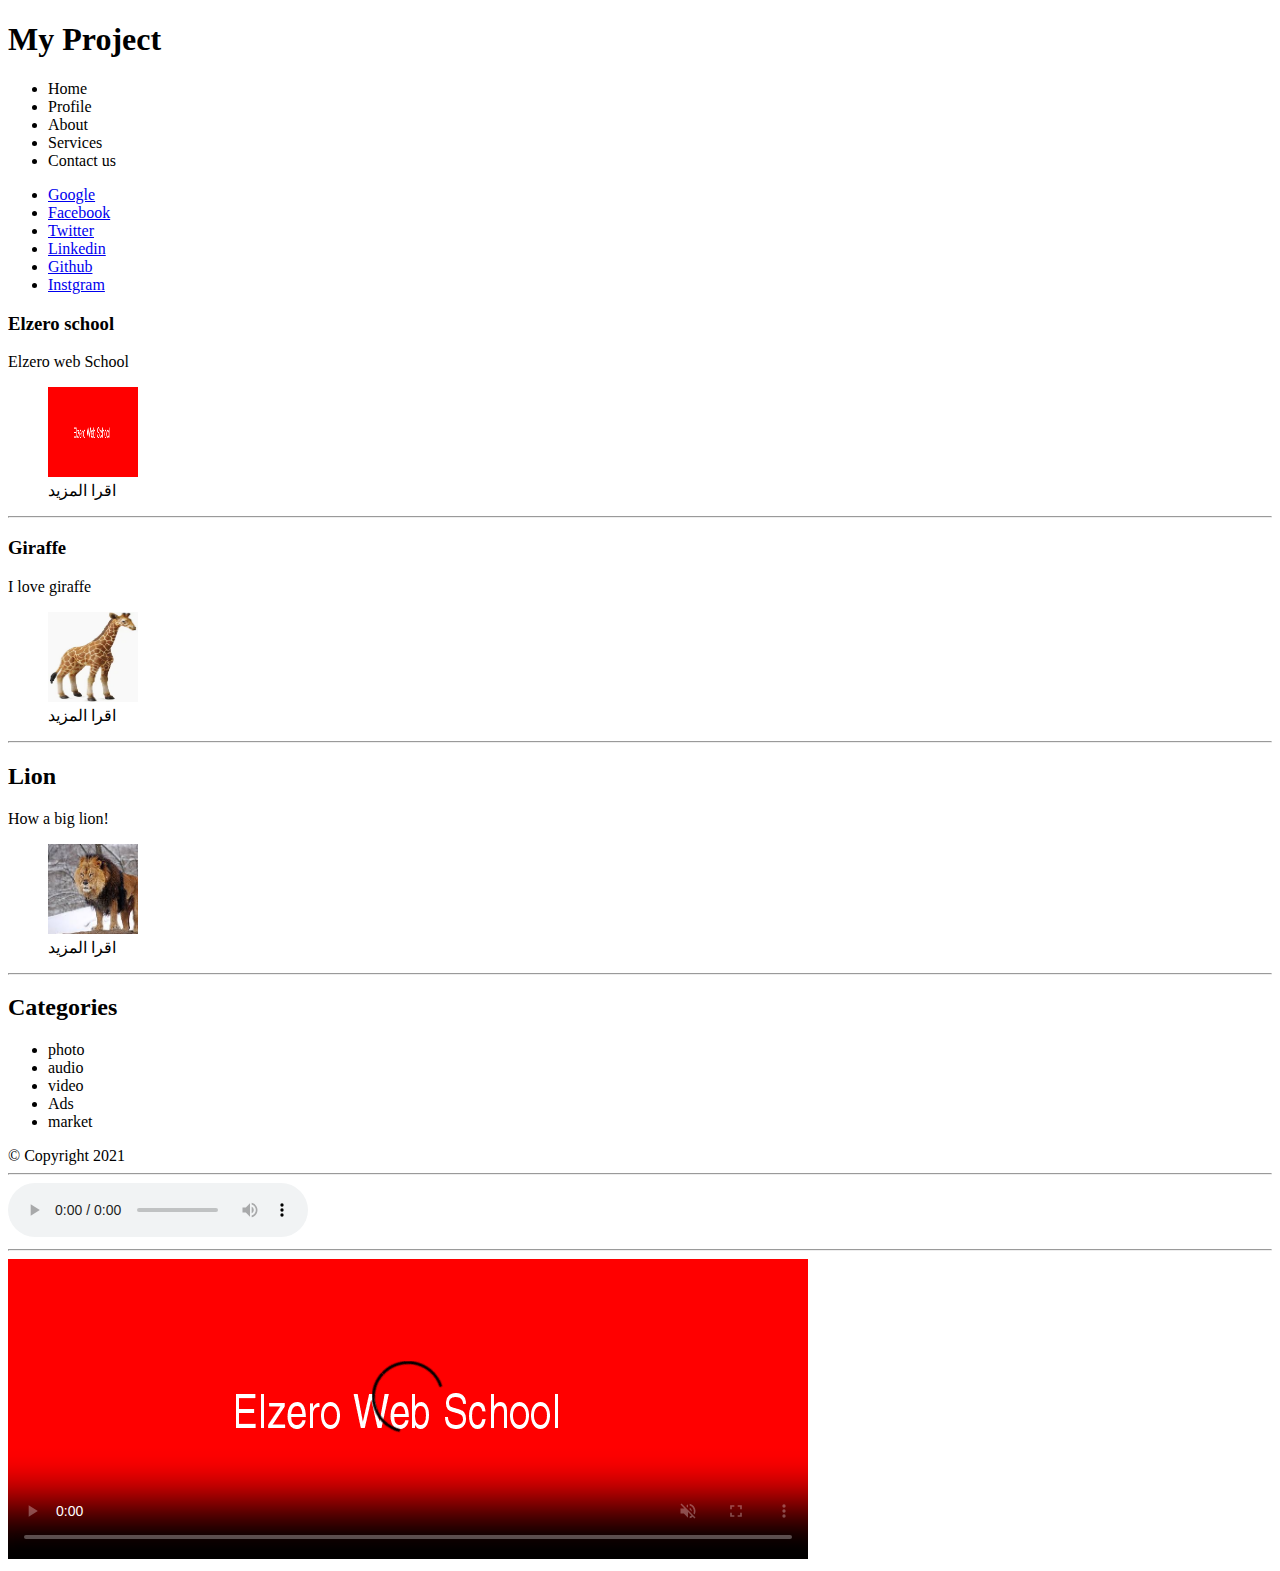
==== index5.html @ f6a50a78 "week one first commit" ====
<!DOCTYPE html>
<html>
<head>
    <meta charset="UTF-8">
    <title>Title</title>
</head>
<body>
    <header>
        <h1>My Project</h1>
        <ul>
            <li>Home</li>
            <li>Profile</li>
            <li>About</li>
            <li>Services</li>
            <li>Contact us</li>
        </ul>
    </header>
    <nav>
        <ul>
            <li><a href="https://www.google.com.eg/?hl=ar" target="_blank">Google</a></li>
            <li><a href="https://web.facebook.com/?locale=ar_AR&_rdc=1&_rdr" target="_blank">Facebook</a></li>
            <li><a href="https://twitter.com/?lang=ar" target="_blank">Twitter</a></li>
            <li><a href="https://www.linkedin.com/login/ar" target="_blank">Linkedin</a></li>
            <li><a href="https://github.com/" target="_blank">Github</a></li>
            <li><a href="https://www.instagram.com/?hl=ar" target="_blank">Instgram</a></li>
        </ul>
    </nav>
    <section>
        <article> 
            <h3>Elzero school</h3>
            <p>Elzero web School</p>
            <figure>
                <img src="placeholder1.png" width="90" height="90" alt="">
                <figcaption>اقرا المزيد</figcaption>
            </figure>
        </article>
        <hr>
        <article>
            <h3>Giraffe</h3>
            <p>I love giraffe</p>
            <figure>
                <img src="shopping.webp" width="90" height="90" alt="">
                <figcaption>اقرا المزيد</figcaption>
            </figure>
        </article>
        <hr>
        <article>
            <h2>Lion</h2>
            <p>How a big lion!</p>
            <figure>
                <img src="download.jpeg" width="90" height="90" alt="">
                <figcaption>اقرا المزيد</figcaption>
            </figure>
        </article>
        <hr>
    </section>
    <aside>
        <h2>Categories</h2>
        <ul>
            <li>photo</li>
            <li>audio</li>
            <li>video</li>
            <li>Ads</li>
            <li>market</li>
        </ul>
    </aside>
    <footer>
        &copy; Copyright 2021
    </footer>
    <hr>

    <audio controls autoplay loop>
        <source src="https://soundcloud.com/recitationsparadise/takbirat-eleid-samir-ezzat?utm_source=clipboard&utm_medium=text&utm_campaign=social_sharing.mp3" type="audio/mpeg">
        <source src="https://soundcloud.com/recitationsparadise/takbirat-eleid-samir-ezzat?utm_source=clipboard&utm_medium=text&utm_campaign=social_sharing.oog" type="audio/oog">
        <source src="https://soundcloud.com/recitationsparadise/takbirat-eleid-samir-ezzat?utm_source=clipboard&utm_medium=text&utm_campaign=social_sharing.wav" type="audio/wav">
        Your Browser Does Not Support Audio Tags.
    </audio>
    <hr>
    <video controls autoplay muted poster="placeholder1.png">
        <source src="https://youtu.be/cMc4kvSl1Q8?si=al9IXTJMUD8AsKT6.mp4" type="video/mp4">
        <source src="https://youtu.be/cMc4kvSl1Q8?si=al9IXTJMUD8AsKT6.ogg" type="video/ogg">
        Your Browser Does Not Support Video Tags.
        <track src="my_file_en.vtt" kind="subtitles" srclang="en" label="English">
        <track src="my_file_it.vtt" kind="subtitles" srclang="it" label="Italian">
    </video>
</body>
</html>
<!-- Yes
Yes
yes 
Yes
Yes
yes 
yes
yes
yes 
yes
yes 
yes
yes
no 
yes  -->
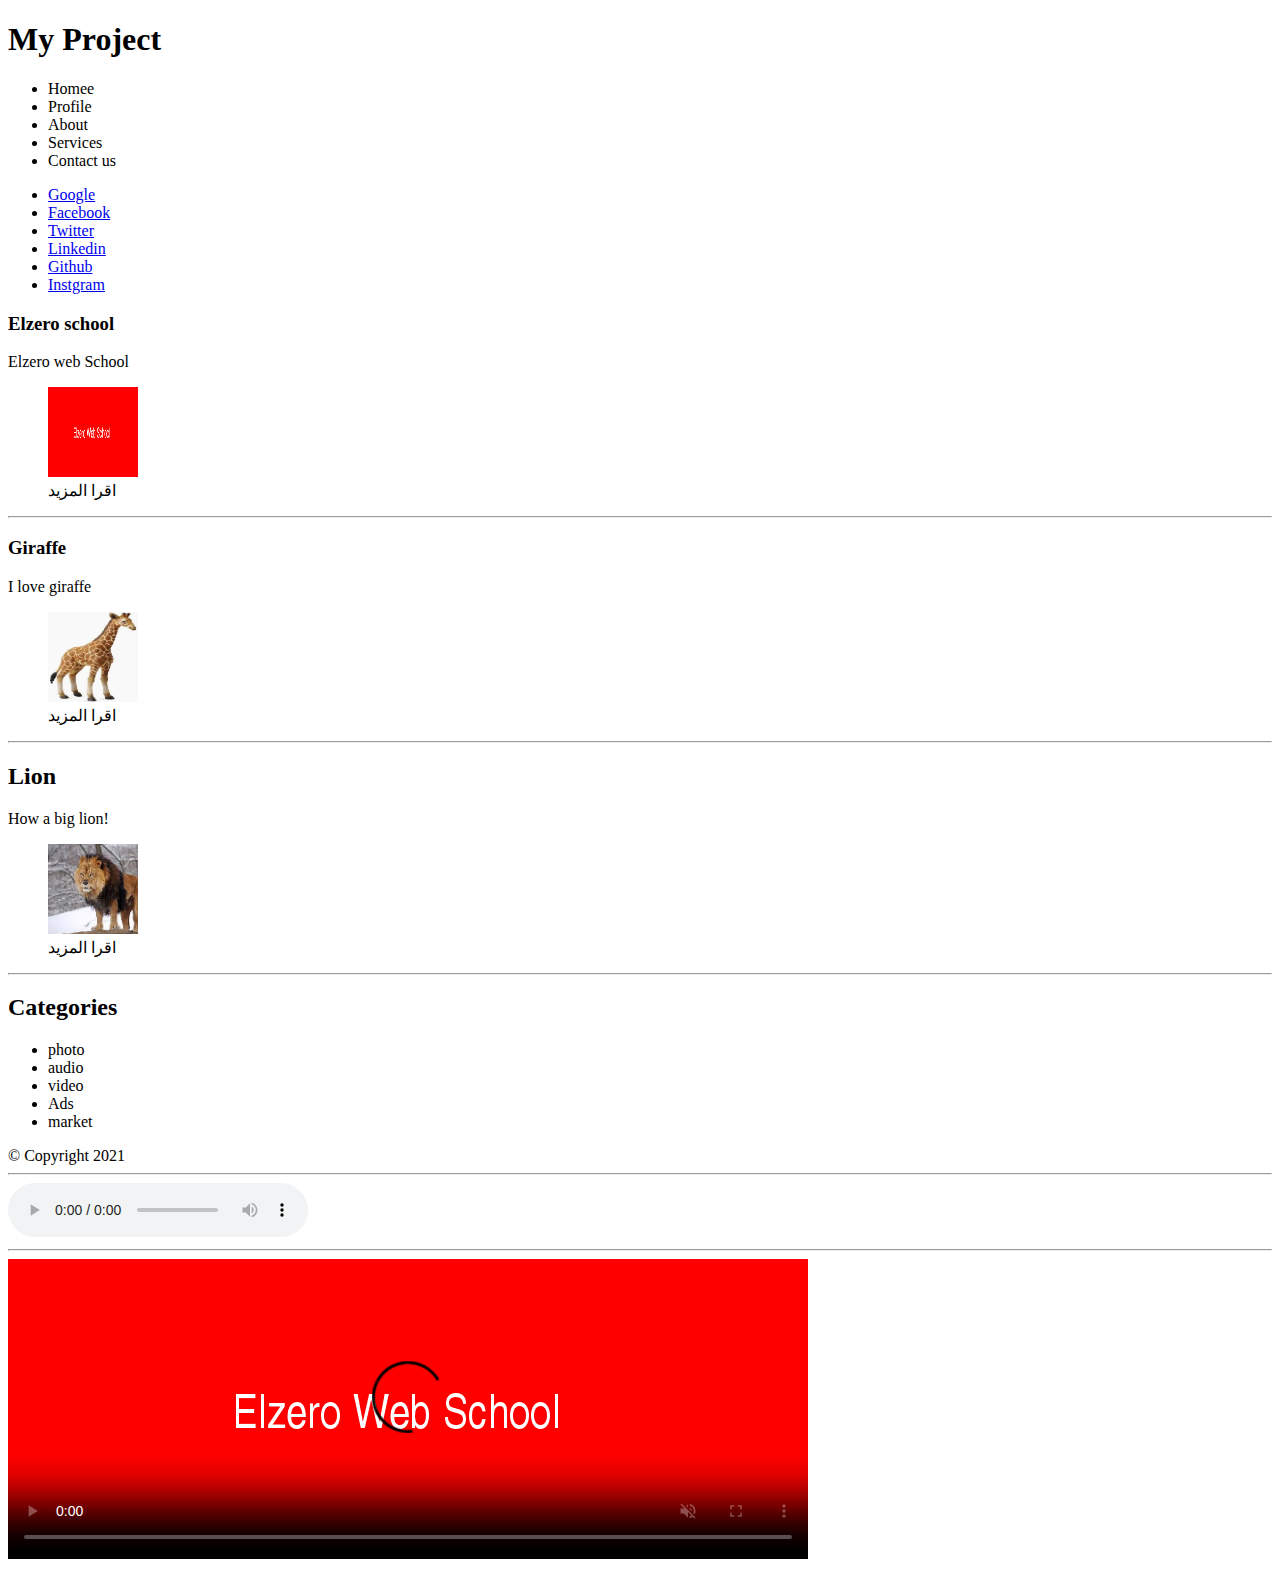
==== commit f500b755: "change home <li>" ====
--- a/index5.html
+++ b/index5.html
@@ -8,7 +8,7 @@
     <header>
         <h1>My Project</h1>
         <ul>
-            <li>Home</li>
+            <li>Homee</li>
             <li>Profile</li>
             <li>About</li>
             <li>Services</li>
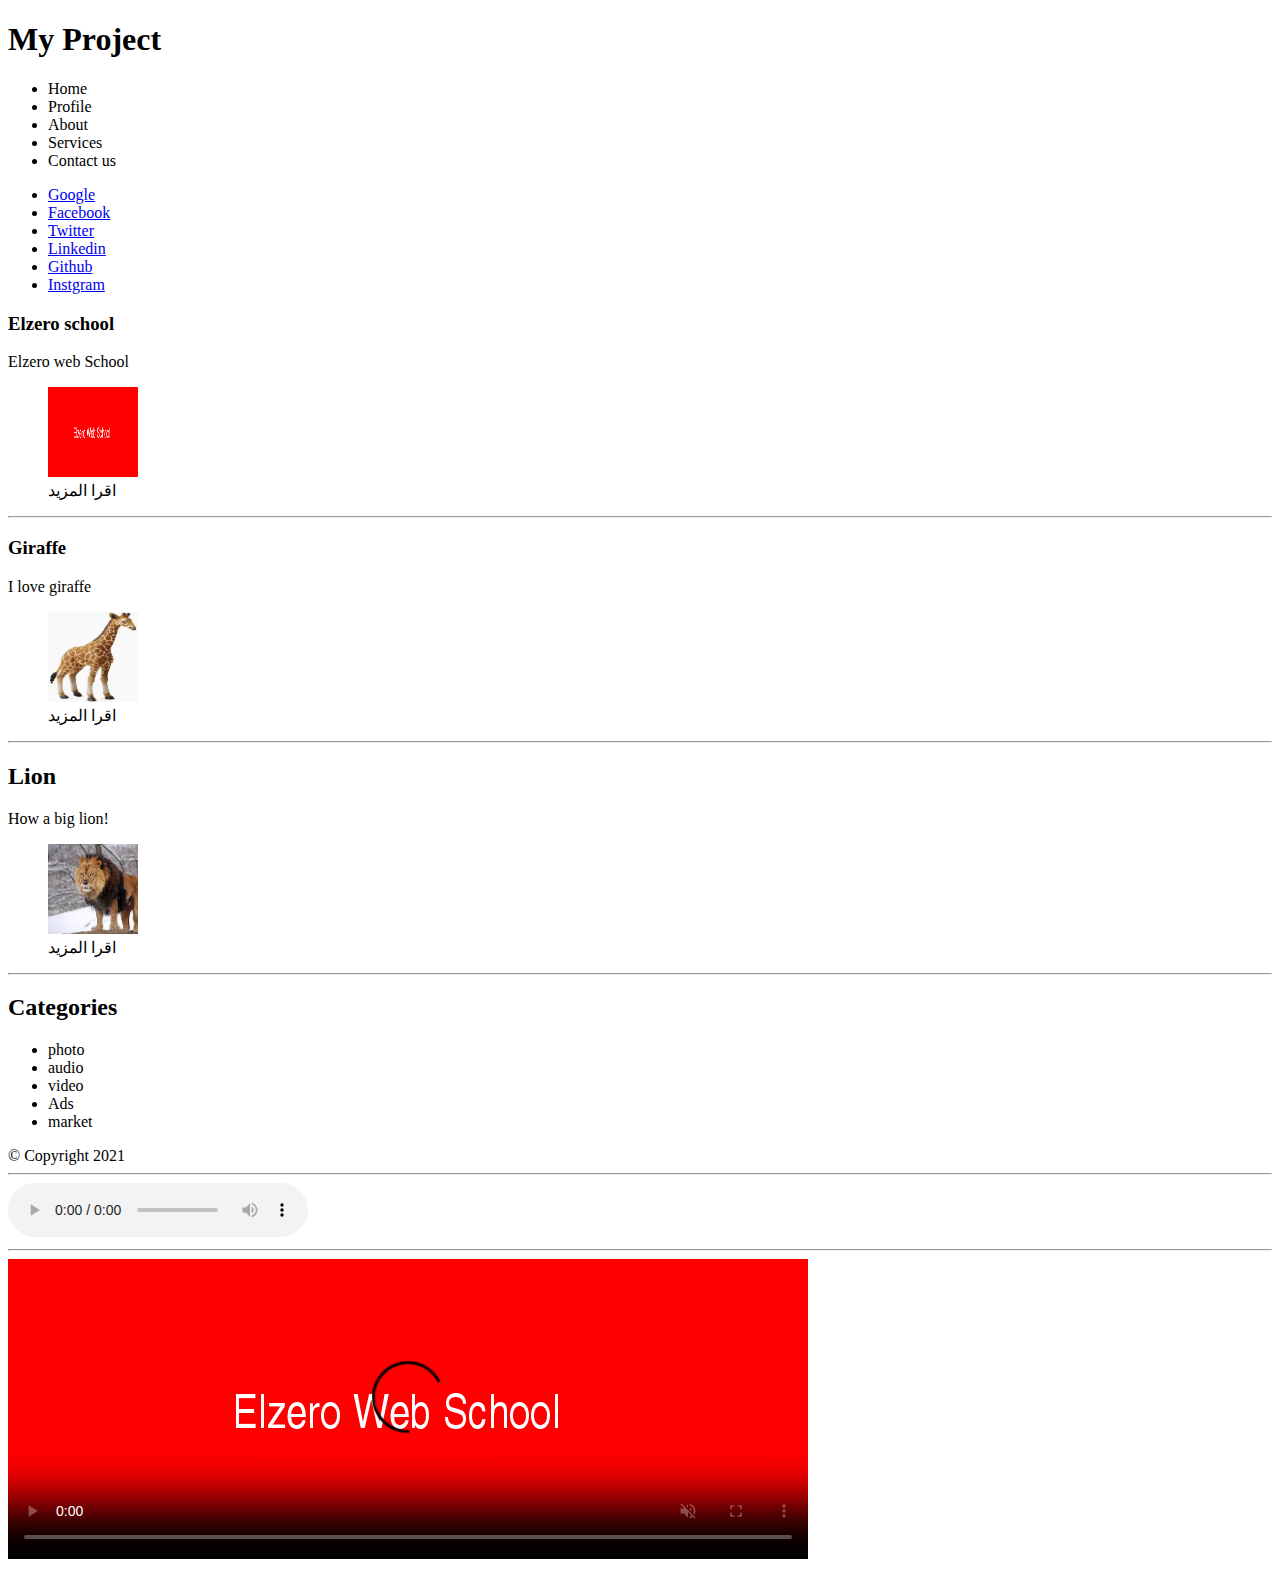
==== commit 59052312: "return home to default" ====
--- a/index5.html
+++ b/index5.html
@@ -8,7 +8,7 @@
     <header>
         <h1>My Project</h1>
         <ul>
-            <li>Homee</li>
+            <li>Home</li>
             <li>Profile</li>
             <li>About</li>
             <li>Services</li>
